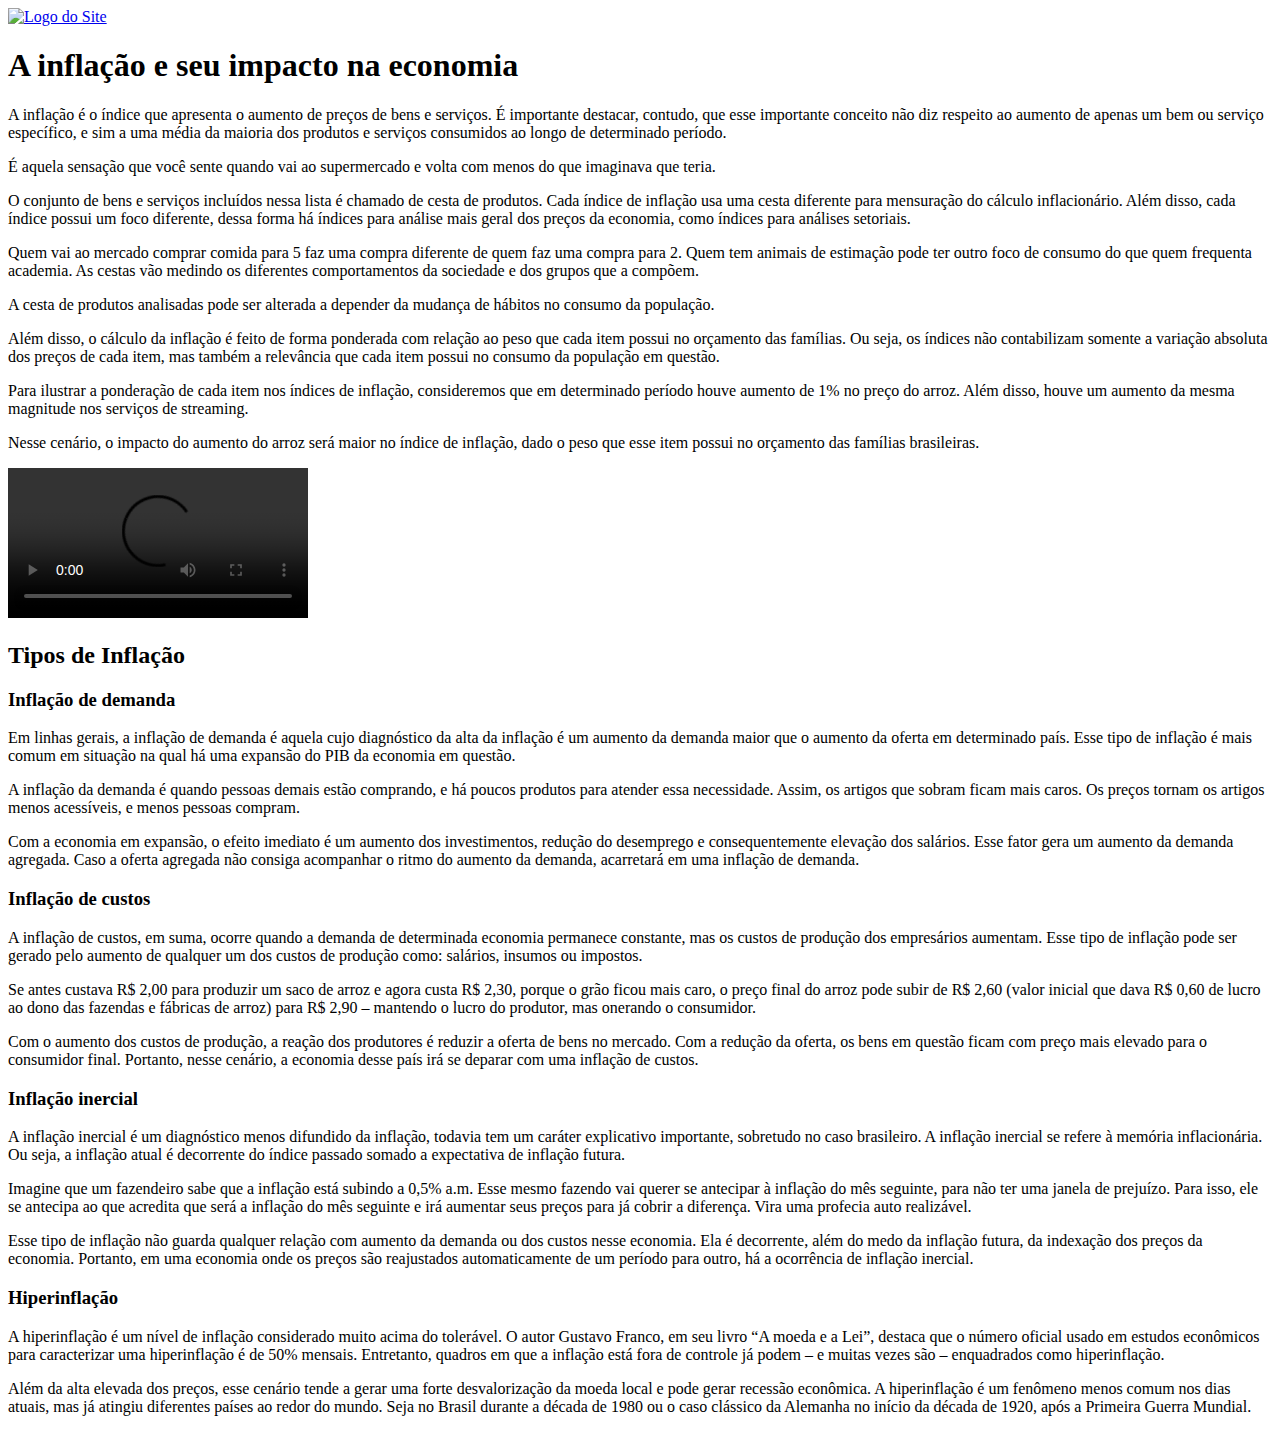
==== abaINFLAÇÃO.html @ f1b0f2de "Add files via upload" ====
<!DOCTYPE html>
<html lang="pt-br">
<head>
    <meta charset="UTF-8">
    <meta name="viewport" content="width=device-width, initial-scale=1.0">
    <title>INFLAÇÃO</title>
    <link rel="stylesheet" href="../Site2025/infla.css">
</head>
<body>
    <div id="inflação"  >

        
    </div>
    <header>
        <div class="header-container">
            <a href="../Site2025/index.html">
                <img src="../Site2025/img/caminhoLOGO.png" alt="Logo do Site" class="logo">
            </a>
      
      
      

    <div id="infla">
        <h1>A inflação e seu impacto na economia</h1>
        <p>A inflação é o índice que apresenta o aumento de preços de bens e serviços. É importante destacar, contudo, que esse importante conceito não diz respeito ao aumento de apenas um bem ou serviço específico, e sim a uma média da maioria dos produtos e serviços consumidos ao longo de determinado período.</p>
        
        <p>É aquela sensação que você sente quando vai ao supermercado e volta com menos do que imaginava que teria.</p>

        <p>O conjunto de bens e serviços incluídos nessa lista é chamado de cesta de produtos. Cada índice de inflação usa uma cesta diferente para mensuração do cálculo inflacionário. Além disso, cada índice possui um foco diferente, dessa forma há índices para análise mais geral dos preços da economia, como índices para análises setoriais.</p>

        <p>Quem vai ao mercado comprar comida para 5 faz uma compra diferente de quem faz uma compra para 2. Quem tem animais de estimação pode ter outro foco de consumo do que quem frequenta academia. As cestas vão medindo os diferentes comportamentos da sociedade e dos grupos que a compõem.</p>

        <p>A cesta de produtos analisadas pode ser alterada a depender da mudança de hábitos no consumo da população.</p>

        <p>Além disso, o cálculo da inflação é feito de forma ponderada com relação ao peso que cada item possui no orçamento das famílias. Ou seja, os índices não contabilizam somente a variação absoluta dos preços de cada item, mas também a relevância que cada item possui no consumo da população em questão.</p>

        <p>Para ilustrar a ponderação de cada item nos índices de inflação, consideremos que em determinado período houve aumento de 1% no preço do arroz. Além disso, houve um aumento da mesma magnitude nos serviços de streaming.</p>

        <p>Nesse cenário, o impacto do aumento do arroz será maior no índice de inflação, dado o peso que esse item possui no orçamento das famílias brasileiras.</p>



       <video controls autoplay src="../Site2025/img/O que é inflação.mp4"></video>   


        <h2>Tipos de Inflação</h2>

        <h3><strong>Inflação de demanda</strong></h3>
        <p>Em linhas gerais, a inflação de demanda é aquela cujo diagnóstico da alta da inflação é um aumento da demanda maior que o aumento da oferta em determinado país. Esse tipo de inflação é mais comum em situação na qual há uma expansão do PIB da economia em questão.</p>

        <p>A inflação da demanda é quando pessoas demais estão comprando, e há poucos produtos para atender essa necessidade. Assim, os artigos que sobram ficam mais caros. Os preços tornam os artigos menos acessíveis, e menos pessoas compram.</p>

        <p>Com a economia em expansão, o efeito imediato é um aumento dos investimentos, redução do desemprego e consequentemente elevação dos salários. Esse fator gera um aumento da demanda agregada. Caso a oferta agregada não consiga acompanhar o ritmo do aumento da demanda, acarretará em uma inflação de demanda.</p>

        <h3><strong>Inflação de custos</strong></h3>
        <p>A inflação de custos, em suma, ocorre quando a demanda de determinada economia permanece constante, mas os custos de produção dos empresários aumentam. Esse tipo de inflação pode ser gerado pelo aumento de qualquer um dos custos de produção como: salários, insumos ou impostos.</p>

        <p>Se antes custava R$ 2,00 para produzir um saco de arroz e agora custa R$ 2,30, porque o grão ficou mais caro, o preço final do arroz pode subir de R$ 2,60 (valor inicial que dava R$ 0,60 de lucro ao dono das fazendas e fábricas de arroz) para R$ 2,90 – mantendo o lucro do produtor, mas onerando o consumidor.</p>

        <p>Com o aumento dos custos de produção, a reação dos produtores é reduzir a oferta de bens no mercado. Com a redução da oferta, os bens em questão ficam com preço mais elevado para o consumidor final. Portanto, nesse cenário, a economia desse país irá se deparar com uma inflação de custos.</p>

        <h3><strong>Inflação inercial</strong></h3>
        <p>A inflação inercial é um diagnóstico menos difundido da inflação, todavia tem um caráter explicativo importante, sobretudo no caso brasileiro. A inflação inercial se refere à memória inflacionária. Ou seja, a inflação atual é decorrente do índice passado somado a expectativa de inflação futura.</p>

        <p>Imagine que um fazendeiro sabe que a inflação está subindo a 0,5% a.m. Esse mesmo fazendo vai querer se antecipar à inflação do mês seguinte, para não ter uma janela de prejuízo. Para isso, ele se antecipa ao que acredita que será a inflação do mês seguinte e irá aumentar seus preços para já cobrir a diferença. Vira uma profecia auto realizável.</p>

        <p>Esse tipo de inflação não guarda qualquer relação com aumento da demanda ou dos custos nesse economia. Ela é decorrente, além do medo da inflação futura, da indexação dos preços da economia. Portanto, em uma economia onde os preços são reajustados automaticamente de um período para outro, há a ocorrência de inflação inercial.</p>

        <h3><strong>Hiperinflação</strong></h3>
        <p>A hiperinflação é um nível de inflação considerado muito acima do tolerável. O autor Gustavo Franco, em seu livro “A moeda e a Lei”, destaca que o número oficial usado em estudos econômicos para caracterizar uma hiperinflação é de 50% mensais. Entretanto, quadros em que a inflação está fora de controle já podem – e muitas vezes são – enquadrados como hiperinflação.</p>

        <p>Além da alta elevada dos preços, esse cenário tende a gerar uma forte desvalorização da moeda local e pode gerar recessão econômica. A hiperinflação é um fenômeno menos comum nos dias atuais, mas já atingiu diferentes países ao redor do mundo. Seja no Brasil durante a década de 1980 ou o caso clássico da Alemanha no início da década de 1920, após a Primeira Guerra Mundial.</p>
    </div>
</body>
</html>
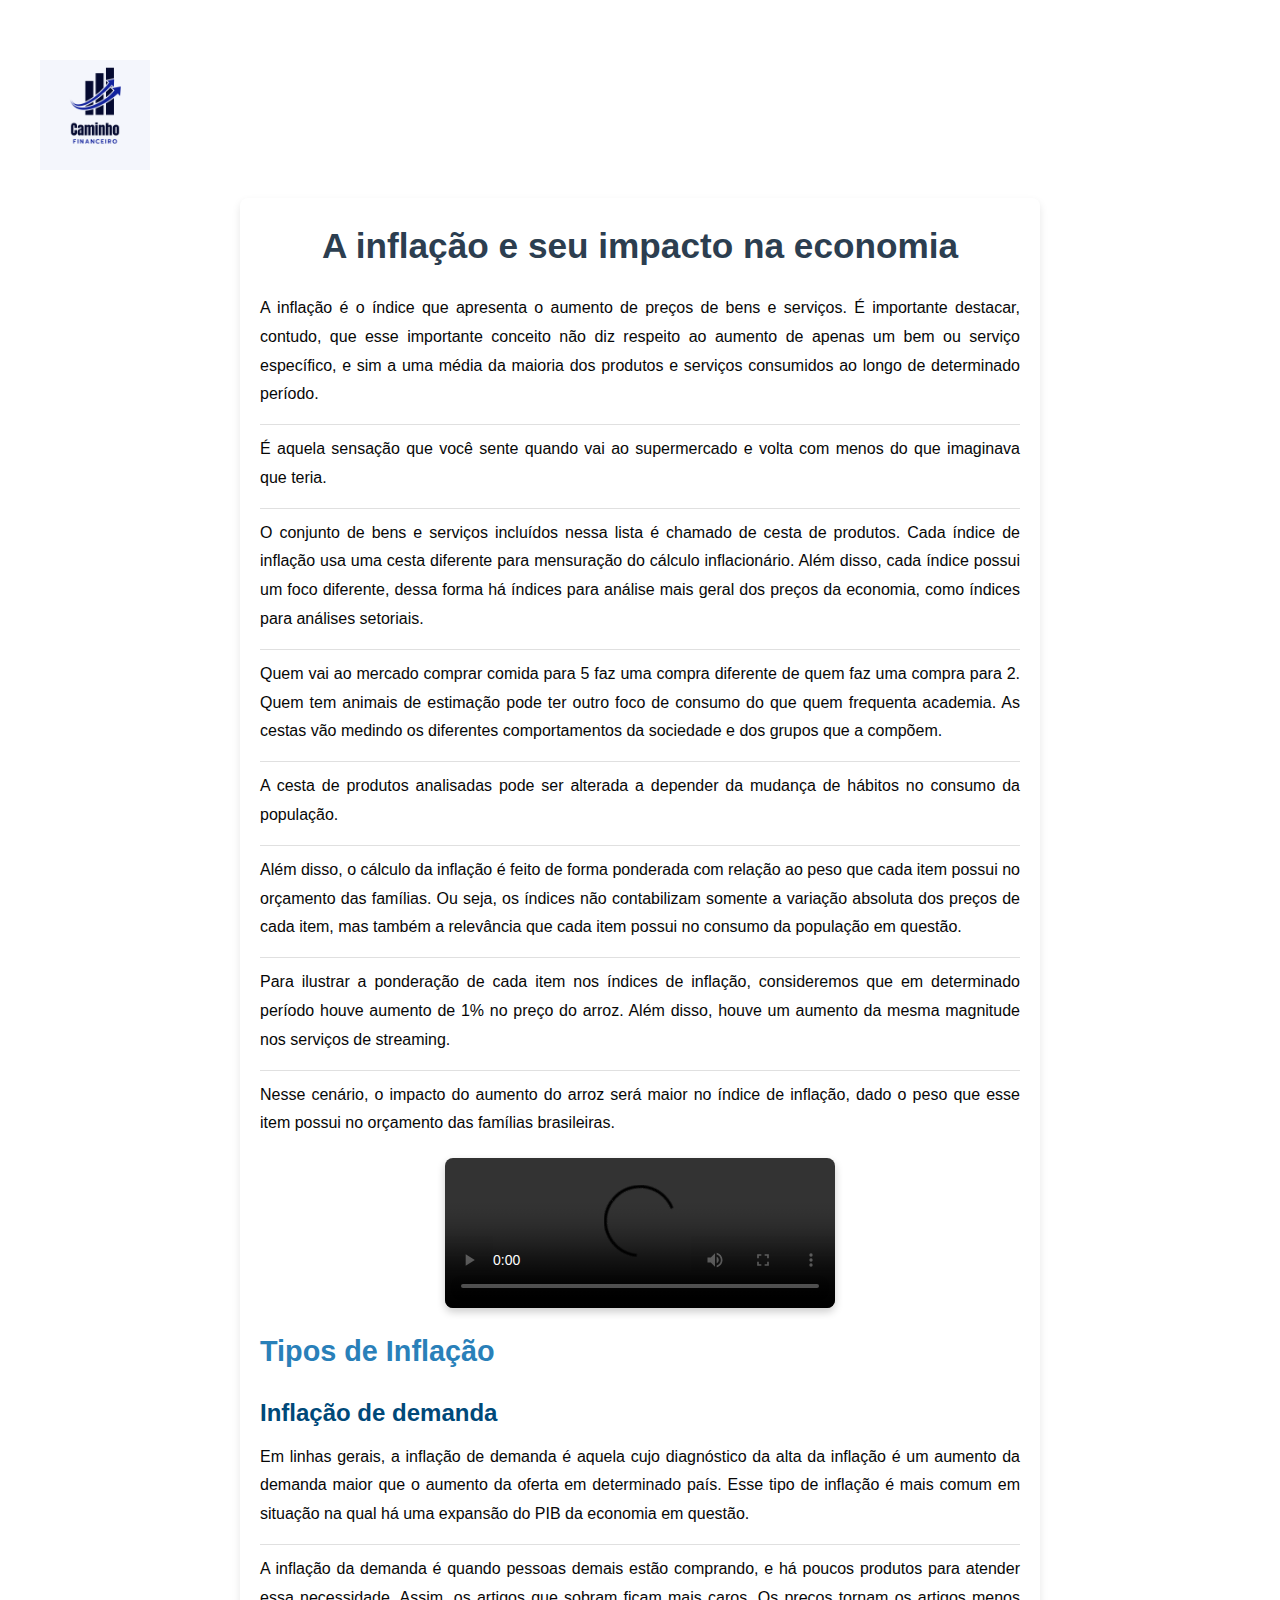
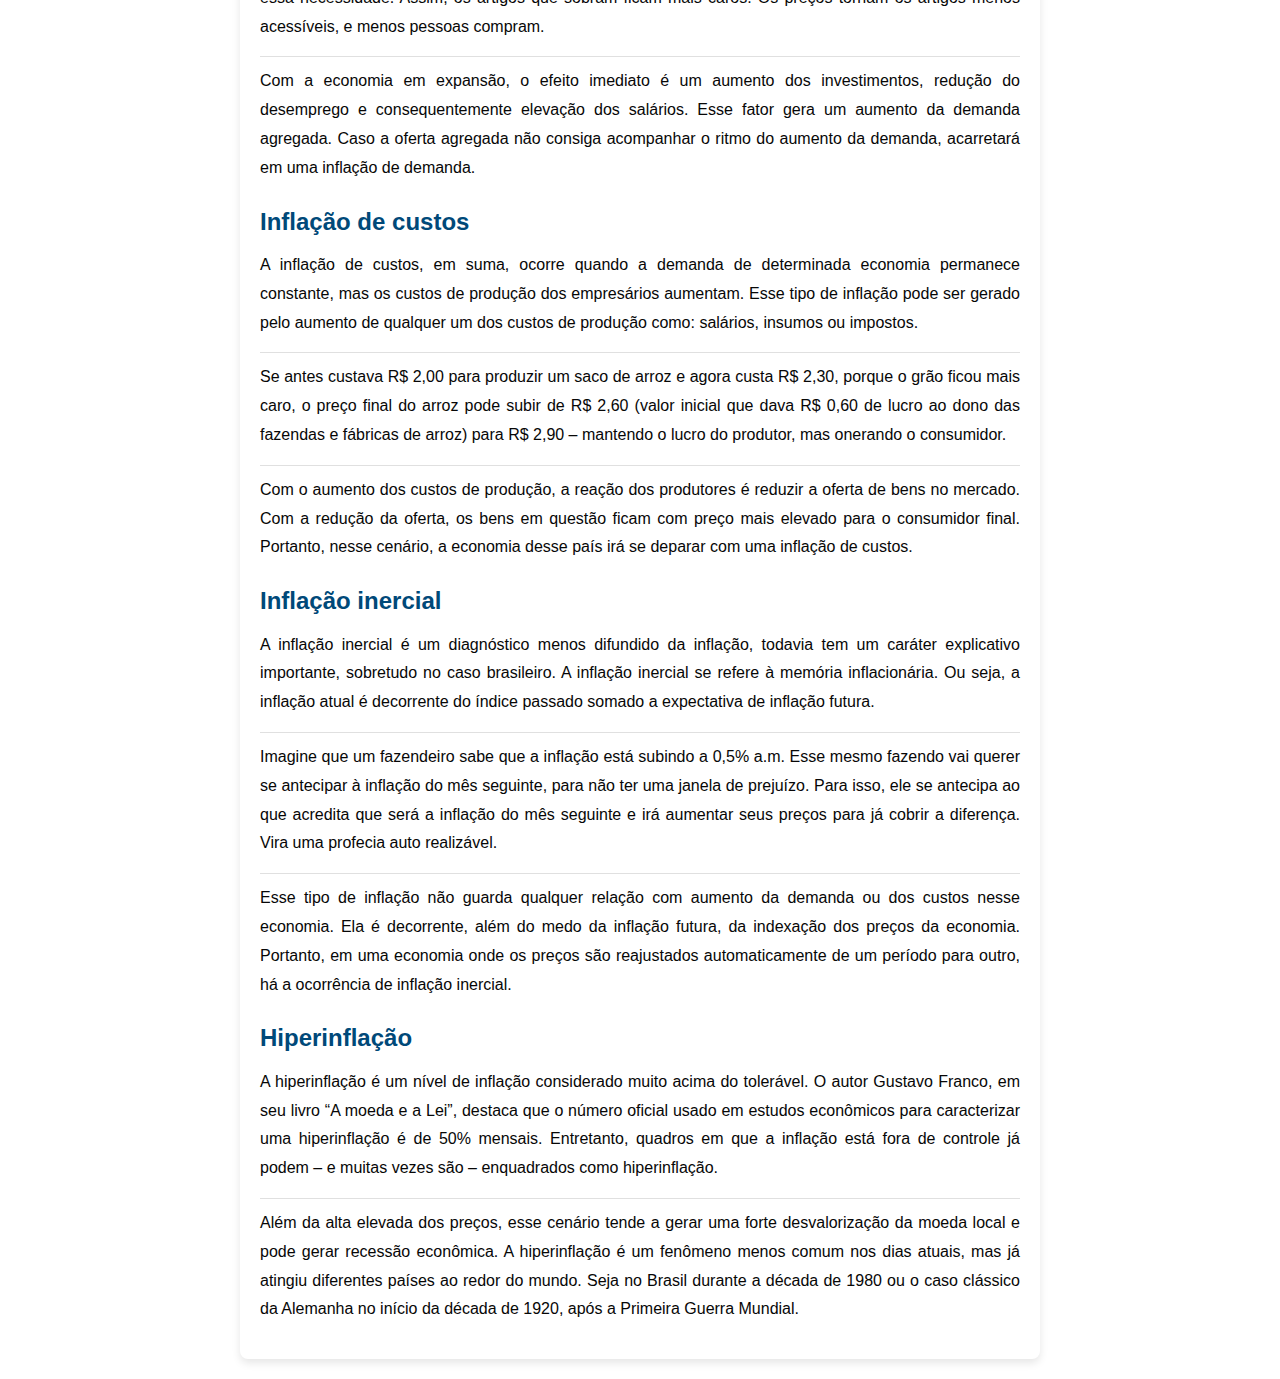
==== commit 4e22cdb0: "Update abaINFLAÇÃO.html" ====
--- a/abaINFLAÇÃO.html
+++ b/abaINFLAÇÃO.html
@@ -4,7 +4,7 @@
     <meta charset="UTF-8">
     <meta name="viewport" content="width=device-width, initial-scale=1.0">
     <title>INFLAÇÃO</title>
-    <link rel="stylesheet" href="../Site2025/infla.css">
+    <link rel="stylesheet" href="infla.css">
 </head>
 <body>
     <div id="inflação"  >
@@ -13,8 +13,8 @@
     </div>
     <header>
         <div class="header-container">
-            <a href="../Site2025/index.html">
-                <img src="../Site2025/img/caminhoLOGO.png" alt="Logo do Site" class="logo">
+            <a href="index.html">
+                <img src="img/caminhoLOGO.png" alt="Logo do Site" class="logo">
             </a>
       
       
@@ -40,7 +40,7 @@
 
 
 
-       <video controls autoplay src="../Site2025/img/O que é inflação.mp4"></video>   
+       <video controls autoplay src="/img/O que é inflação.mp4"></video>   
 
 
         <h2>Tipos de Inflação</h2>
@@ -72,4 +72,4 @@
         <p>Além da alta elevada dos preços, esse cenário tende a gerar uma forte desvalorização da moeda local e pode gerar recessão econômica. A hiperinflação é um fenômeno menos comum nos dias atuais, mas já atingiu diferentes países ao redor do mundo. Seja no Brasil durante a década de 1980 ou o caso clássico da Alemanha no início da década de 1920, após a Primeira Guerra Mundial.</p>
     </div>
 </body>
-</html>+</html>
--- a/infla.css
+++ b/infla.css
@@ -0,0 +1,116 @@
+
+* {
+    margin: 0;
+    padding: 0;
+    box-sizing: border-box;
+}
+
+
+body {
+    font-family: 'Arial', sans-serif;
+    background-image: url(../Site2025/img/fundo.jpg);
+    color: #070707;
+    line-height: 1.6;
+    padding: 20px;
+ 
+}
+
+
+#infla {
+    max-width: 800px;
+    margin: 0 auto; /* Centraliza o conteúdo */
+    background-color: #fff; /* Fundo branco para o conteúdo */
+    padding: 20px;
+    border-radius: 8px; /* Bordas arredondadas */
+    box-shadow: 0 4px 8px rgba(0, 0, 0, 0.1); /* Sombra suave */
+}
+
+/* Estilizando o título principal */
+h1 {
+    font-size: 2.2em;
+    color: #2c3e50; /* Cor de título */
+    margin-bottom: 20px;
+    font-weight: bold;
+    text-align: center;
+}
+
+/* Estilizando o subtítulo */
+h2 {
+    font-size: 1.8em;
+    color: #2980b9; /* Cor do subtítulo */
+    margin-bottom: 15px;
+}
+
+/* Estilizando os sub-títulos */
+h3 {
+    font-size: 1.5em;
+    color: #2c3e50;
+    margin-top: 20px;
+    margin-bottom: 10px;
+    font-weight: bold;
+}
+
+/* Estilizando os parágrafos */
+p {
+    font-size: 1em;
+    margin-bottom: 15px;
+    text-align: justify; /* Justifica o texto */
+    line-height: 1.8;
+}
+
+/* Adicionando uma linha de separação entre os parágrafos */
+p + p {
+    border-top: 1px solid #e0e0e0;
+    padding-top: 10px;
+}
+
+/* Adicionando um estilo para os títulos de seção */
+strong {
+    color: #004979; /* Cor para destacar texto em negrito */
+}
+
+/* Responsividade: Ajustando o conteúdo em telas pequenas */
+@media (max-width: 768px) {
+    body {
+        display: flex;
+        padding: 10px;
+        justify-content: center;
+        align-items: center;
+        height: 100vh;
+    }
+
+    #infla {
+        padding: 15px;
+    }
+
+    h1 {
+        font-size: 1.8em;
+    }
+
+    h2 {
+        font-size: 1.5em;
+    }
+
+    h3 {
+        font-size: 1.2em;
+    }
+}
+video{
+    width: 80%;
+    max-width: 390px;
+    height: auto;
+    border-radius: 8px;
+    box-shadow: 0 4px 8px rgba(0, 0, 0, 0.2);
+    margin: 20px auto;
+    display: block;
+
+    
+
+
+}
+.logo{
+    height: 150px;
+    margin-top: 20px;
+    padding: 20px;
+}
+
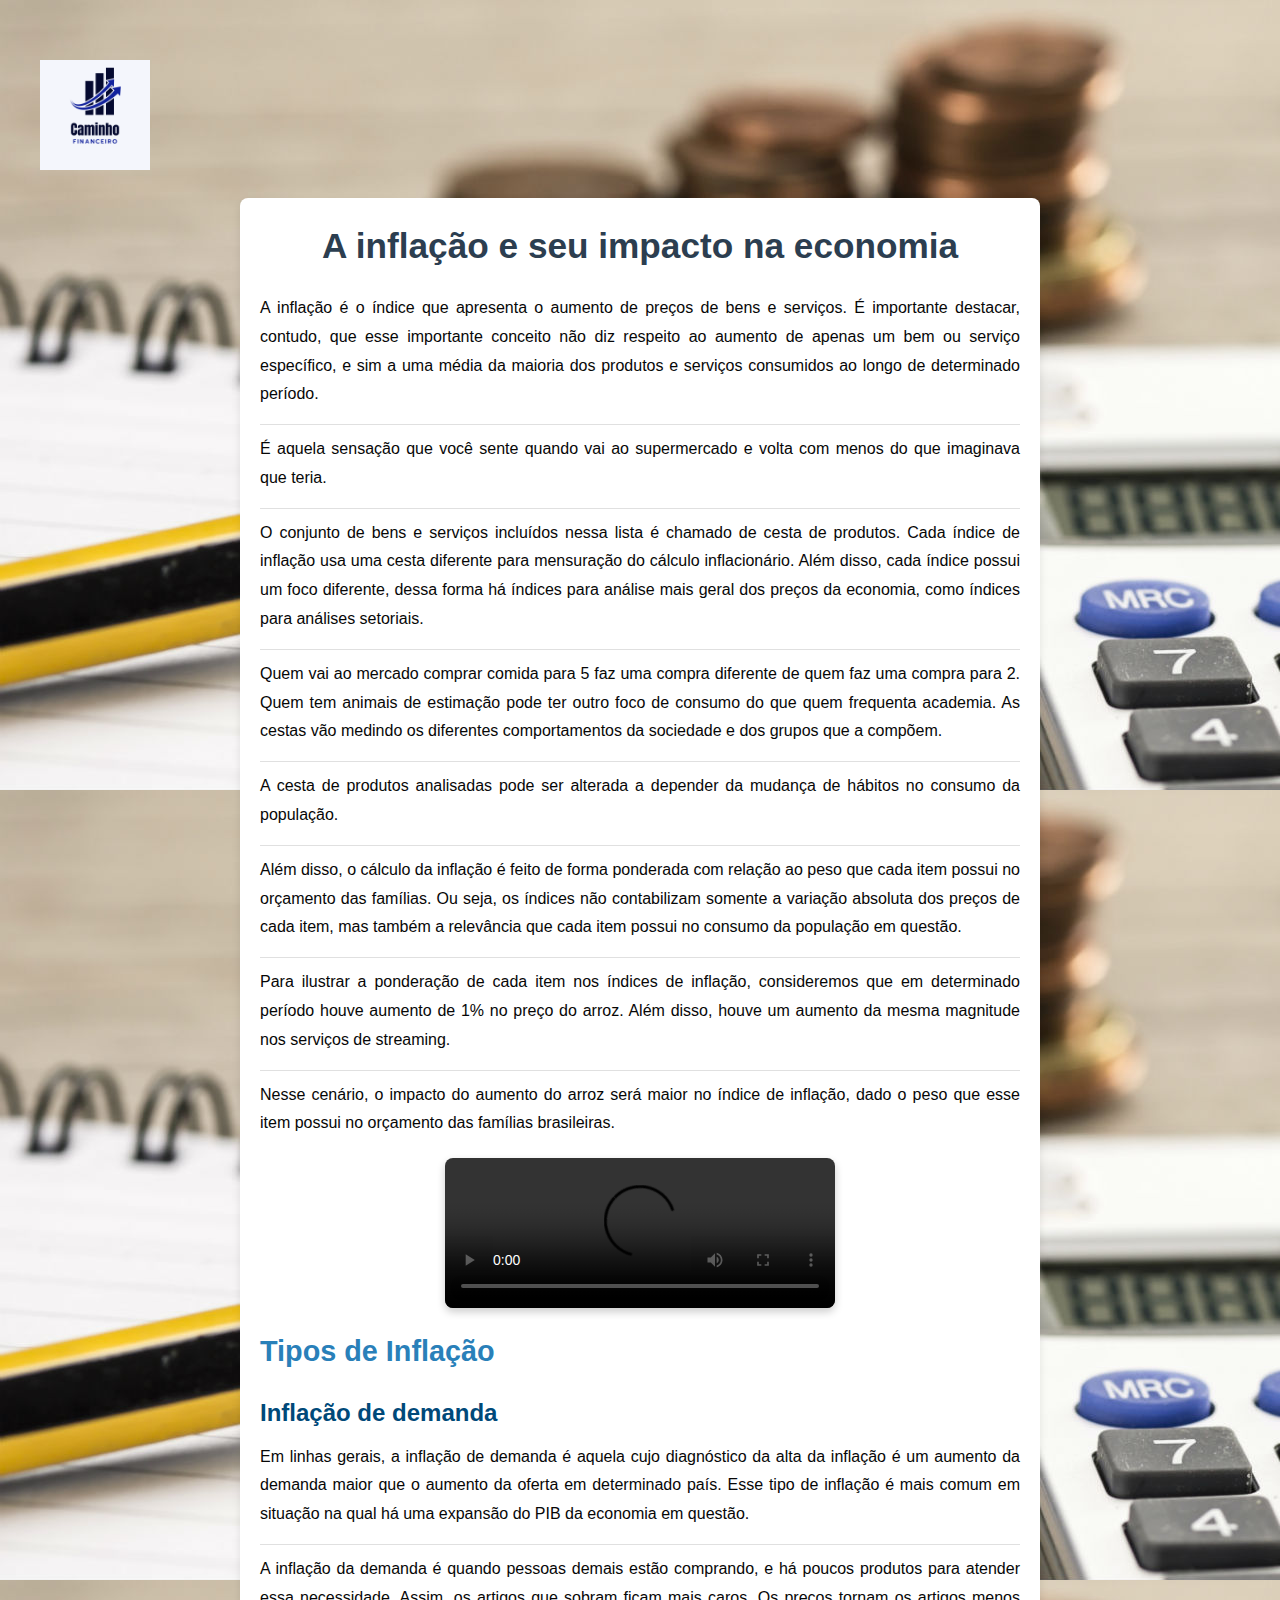
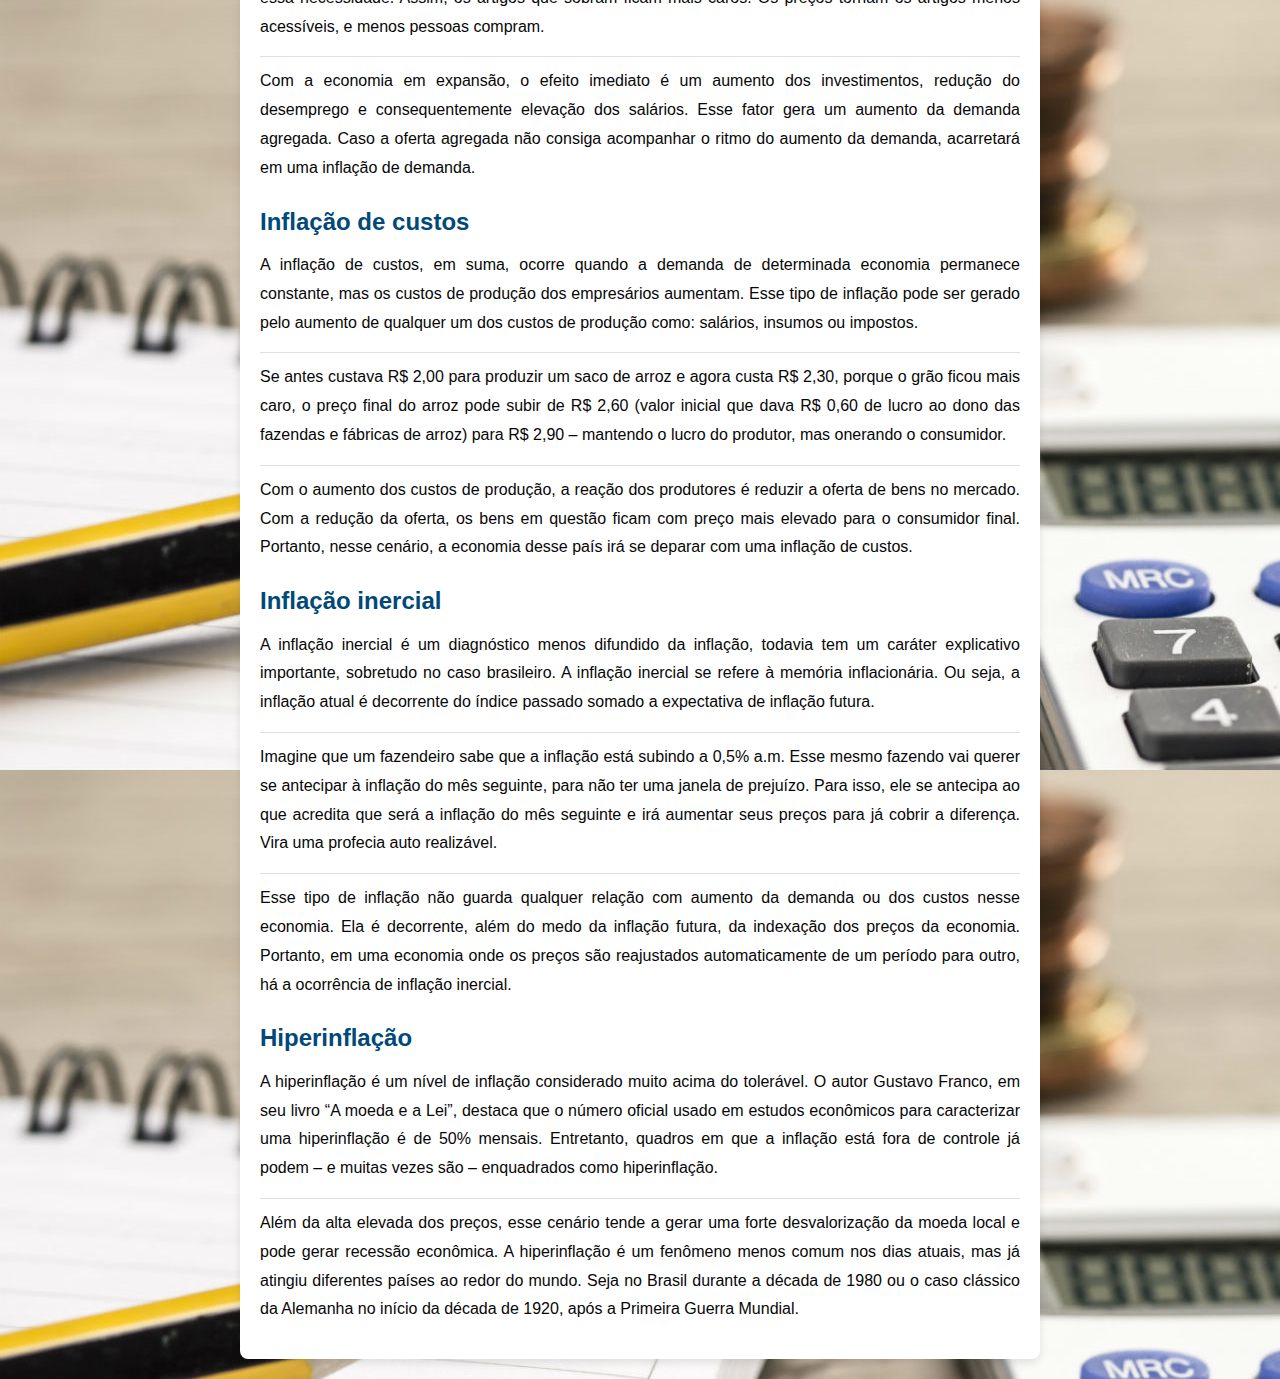
==== commit 8cbf44ad: "Update abaINFLAÇÃO.html" ====
--- a/abaINFLAÇÃO.html
+++ b/abaINFLAÇÃO.html
@@ -40,7 +40,7 @@
 
 
 
-       <video controls autoplay src="/img/O que é inflação.mp4"></video>   
+       <video controls autoplay src="O que é inflação.mp4"></video>   
 
 
         <h2>Tipos de Inflação</h2>
--- a/infla.css
+++ b/infla.css
@@ -8,7 +8,7 @@
 
 body {
     font-family: 'Arial', sans-serif;
-    background-image: url(../Site2025/img/fundo.jpg);
+    background-image: url(img/fundo.jpg);
     color: #070707;
     line-height: 1.6;
     padding: 20px;
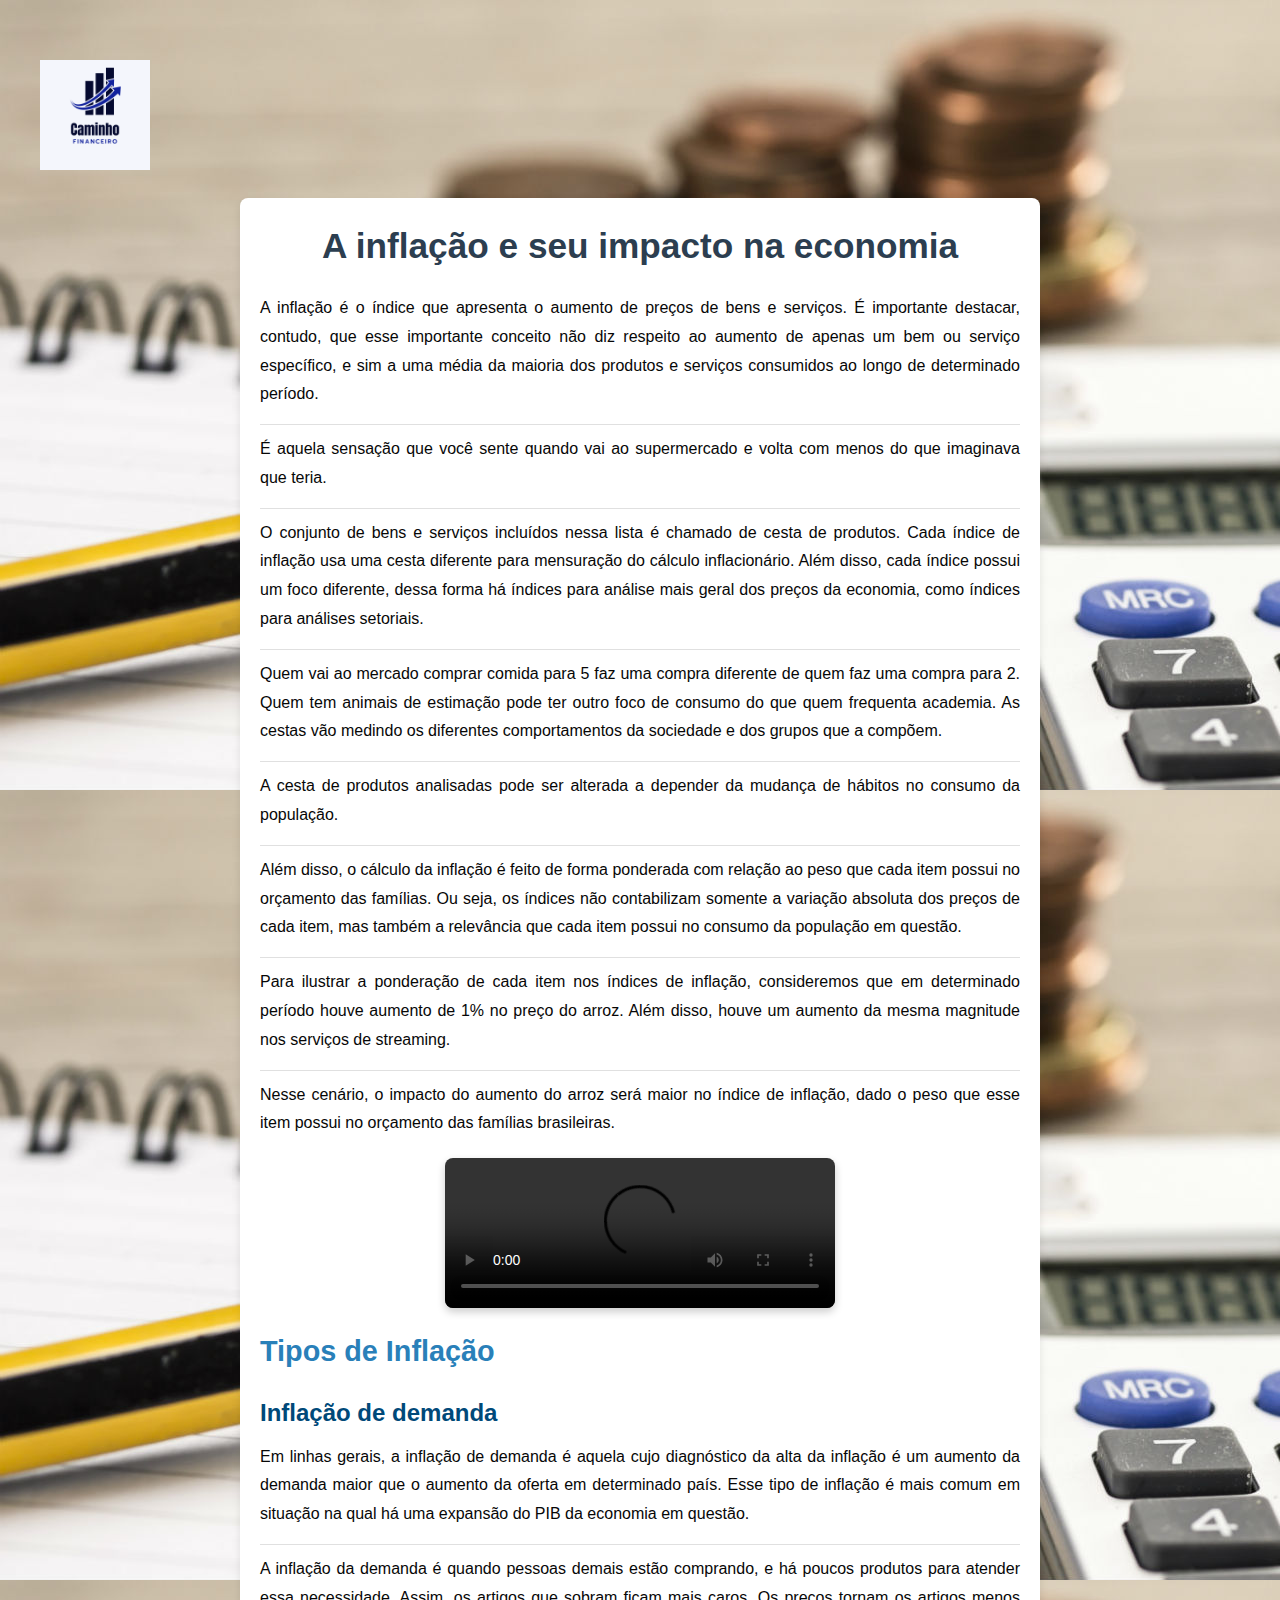
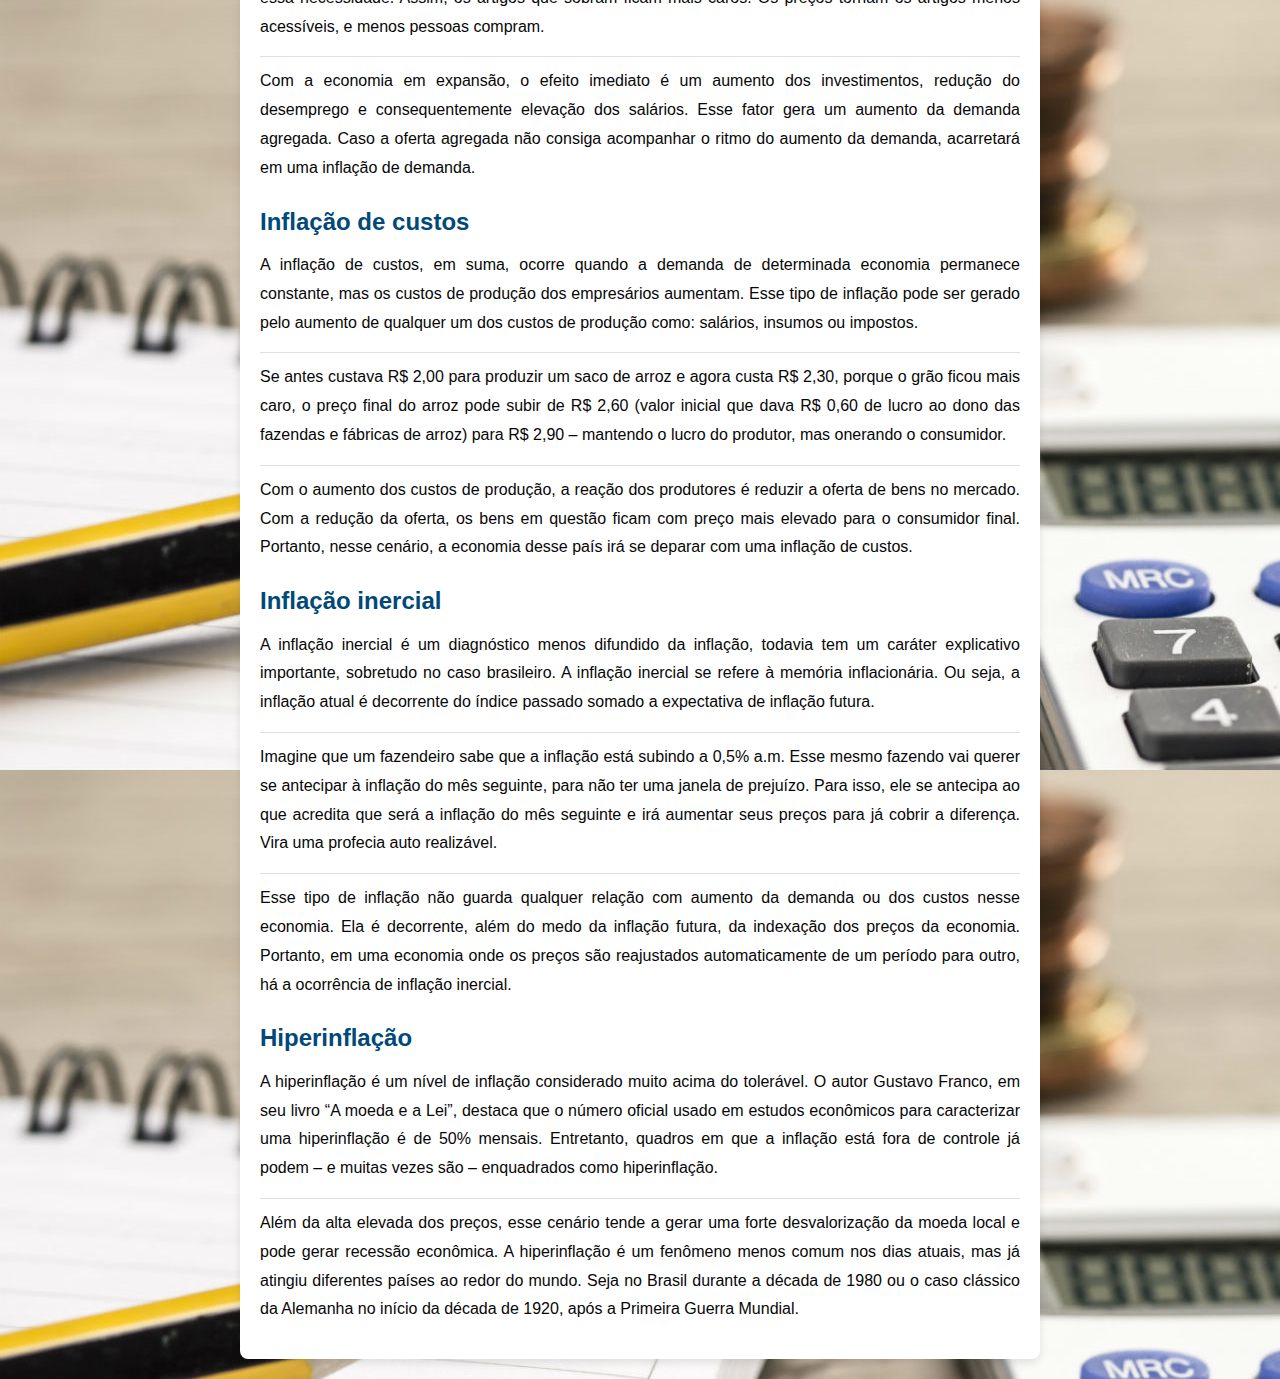
==== commit e416384c: "Update abaINFLAÇÃO.html" ====
--- a/abaINFLAÇÃO.html
+++ b/abaINFLAÇÃO.html
@@ -40,7 +40,7 @@
 
 
 
-       <video controls autoplay src="O que é inflação.mp4"></video>   
+       <video controls autoplay src="img/O que é inflação.mp4"></video>   
 
 
         <h2>Tipos de Inflação</h2>
--- a/infla.css
+++ b/infla.css
@@ -25,23 +25,22 @@
     box-shadow: 0 4px 8px rgba(0, 0, 0, 0.1); /* Sombra suave */
 }
 
-/* Estilizando o título principal */
+
 h1 {
     font-size: 2.2em;
-    color: #2c3e50; /* Cor de título */
+    color: #2c3e50; 
     margin-bottom: 20px;
     font-weight: bold;
     text-align: center;
 }
 
-/* Estilizando o subtítulo */
 h2 {
     font-size: 1.8em;
-    color: #2980b9; /* Cor do subtítulo */
+    color: #2980b9; 
     margin-bottom: 15px;
 }
 
-/* Estilizando os sub-títulos */
+
 h3 {
     font-size: 1.5em;
     color: #2c3e50;
@@ -50,26 +49,26 @@
     font-weight: bold;
 }
 
-/* Estilizando os parágrafos */
+
 p {
     font-size: 1em;
     margin-bottom: 15px;
-    text-align: justify; /* Justifica o texto */
+    text-align: justify;
     line-height: 1.8;
 }
 
-/* Adicionando uma linha de separação entre os parágrafos */
+
 p + p {
     border-top: 1px solid #e0e0e0;
     padding-top: 10px;
 }
 
-/* Adicionando um estilo para os títulos de seção */
+
 strong {
-    color: #004979; /* Cor para destacar texto em negrito */
+    color: #004979; 
 }
 
-/* Responsividade: Ajustando o conteúdo em telas pequenas */
+
 @media (max-width: 768px) {
     body {
         display: flex;
